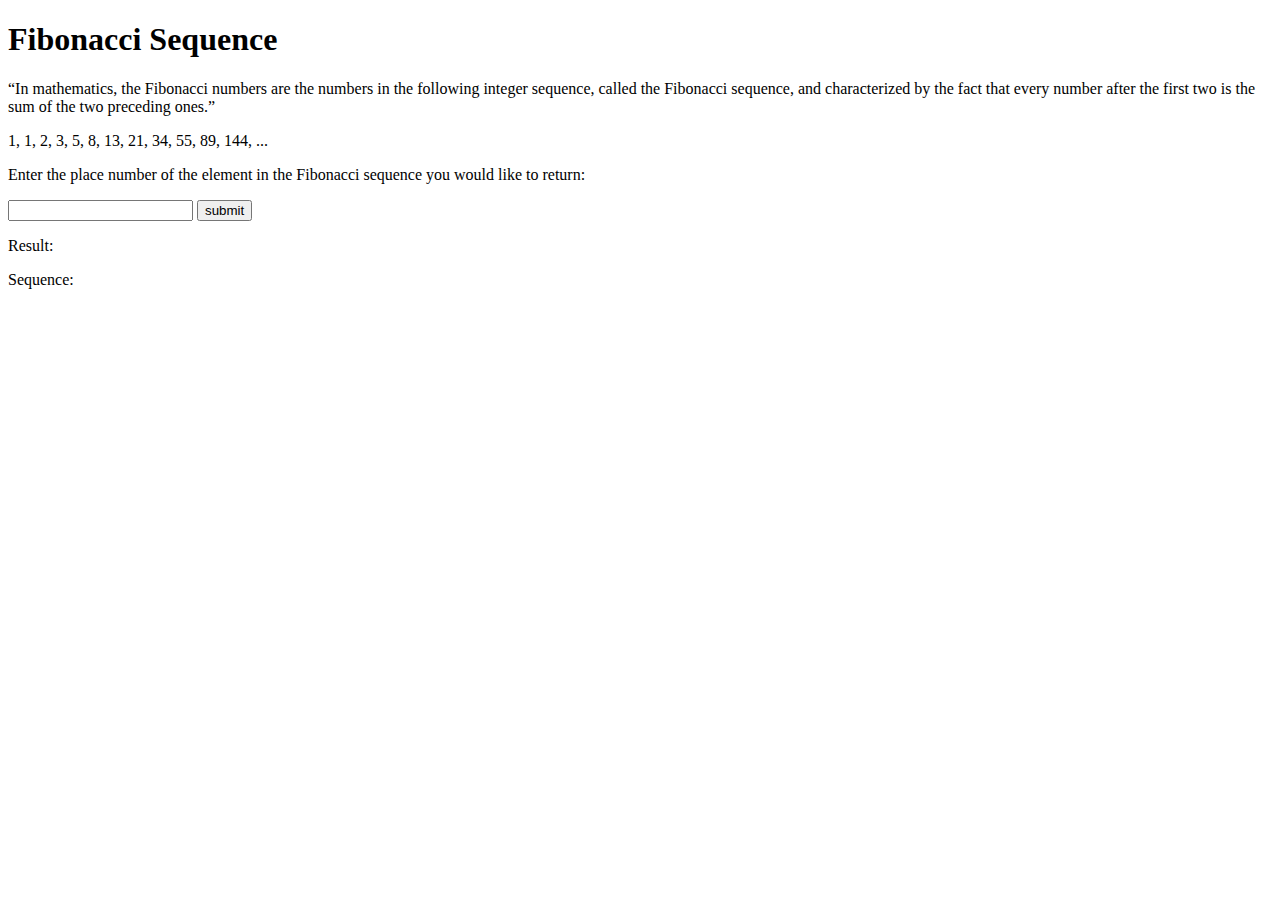
==== fibonacci.html @ 302e899d "added fibonacci exercise, updated readme" ====
<!DOCTYPE html>
<html lang="en">
  <head>
    <meta charset="UTF-8" />
    <meta name="viewport" content="width=device-width, initial-scale=1.0" />
    <meta http-equiv="X-UA-Compatible" content="ie=edge" />
    <title>Fibonacci Sequence</title>
  </head>
  <body>
    <h1>Fibonacci Sequence</h1>
    <p>
      “In mathematics, the Fibonacci numbers are the numbers in the following
      integer sequence, called the Fibonacci sequence, and characterized by the
      fact that every number after the first two is the sum of the two preceding
      ones.”
    </p>
    <p>1, 1, 2, 3, 5, 8, 13, 21, 34, 55, 89, 144, ...</p>
    <p>
      Enter the place number of the element in the Fibonacci sequence you would
      like to return:
    </p>
    <input type="number" id="input" />
    <button id="button">submit</button>

    <p>Result: <span id="output"></span></p>
    <p>Sequence: <span id="sequence"></span></p>

    <script src="fibonacci.js"></script>
  </body>
</html>
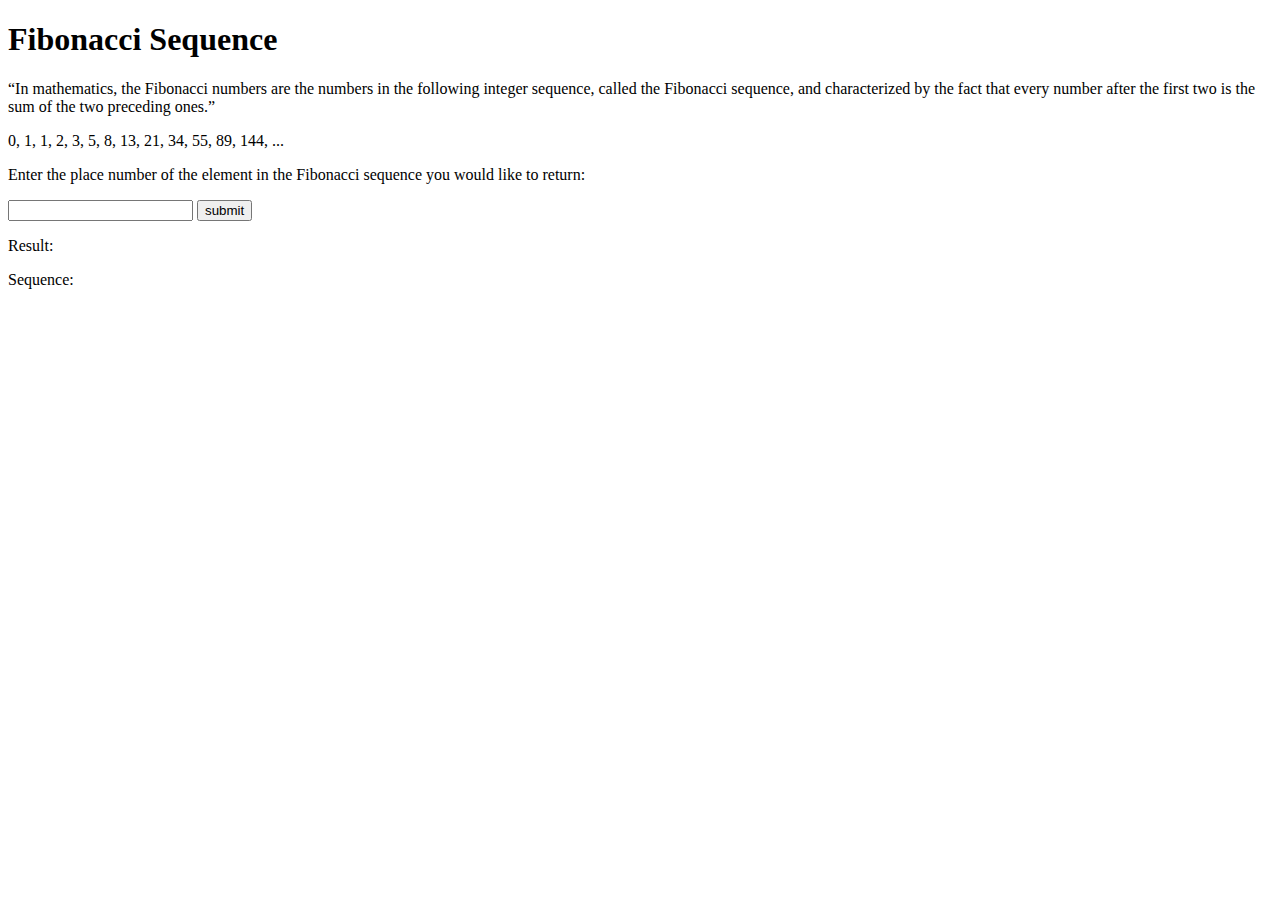
==== commit 7d00cb07: "text edit on sequence example" ====
--- a/fibonacci.html
+++ b/fibonacci.html
@@ -14,7 +14,7 @@
       fact that every number after the first two is the sum of the two preceding
       ones.”
     </p>
-    <p>1, 1, 2, 3, 5, 8, 13, 21, 34, 55, 89, 144, ...</p>
+    <p>0, 1, 1, 2, 3, 5, 8, 13, 21, 34, 55, 89, 144, ...</p>
     <p>
       Enter the place number of the element in the Fibonacci sequence you would
       like to return:
